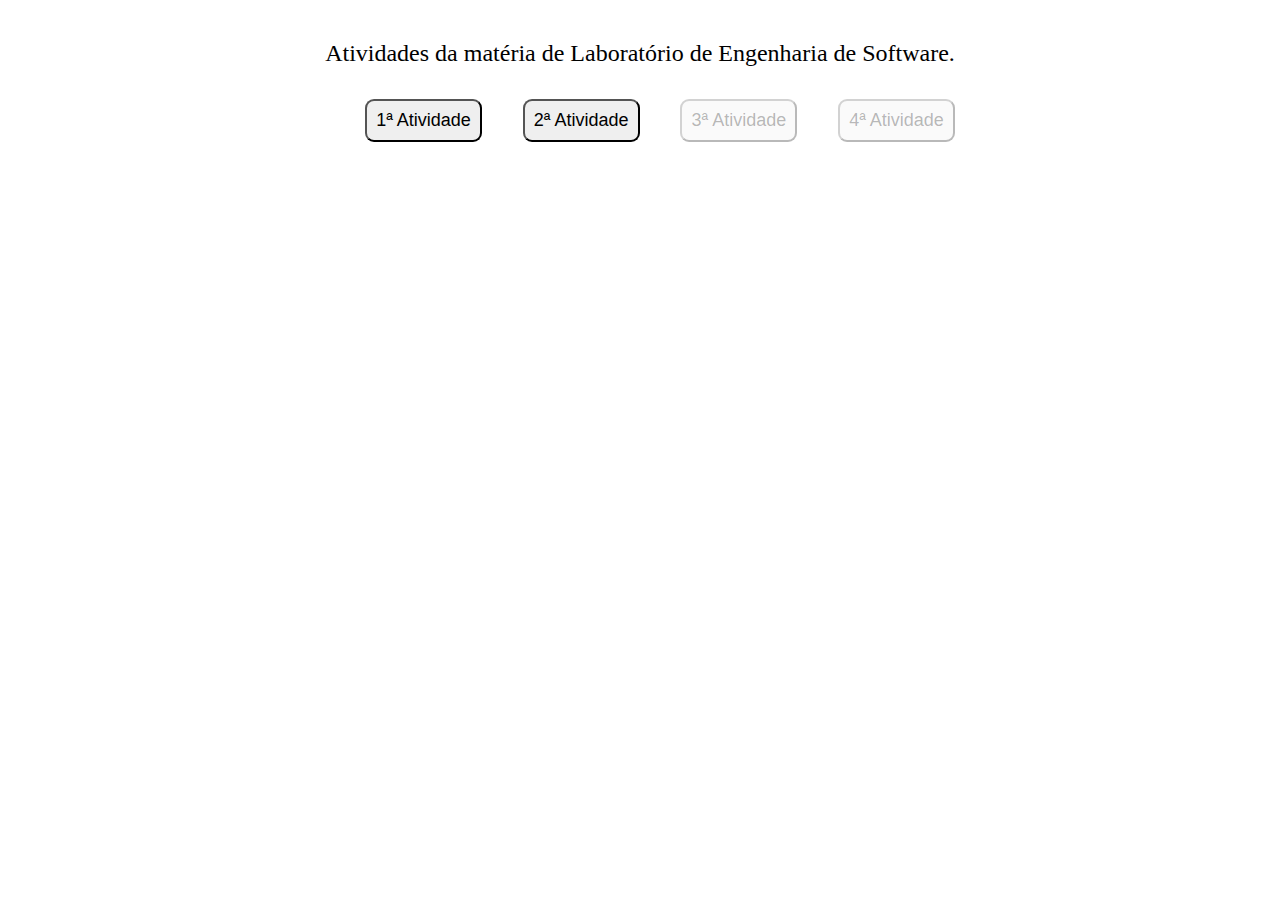
==== 07_mar/index.html @ 42ac37ff "em andamento..." ====
<!DOCTYPE html>
<html lang="pt-br">
<head>
    <meta charset="UTF-8">
    <meta http-equiv="X-UA-Compatible" content="IE=edge">
    <meta name="viewport" content="width=device-width, initial-scale=1.0">

    <title>Exercício 3</title>

    <link rel="stylesheet" href="../style.css">
    <script src="script.js" defer></script>
</head>
<body>
    <!-- 
        1. Implemente um script JavaScript que exiba a data atual no formato:
            Quarta-feira, 15 de fevereiro de 2023

        2. Pesquise a utilização do método setTimeout() e implemente um relógio que atualize o horário a cada segundo:

        3. Implemente um script que leia uma palavra ou frase de um campo de texto e exiba em uma janela de alert se o texto é ou não um palíndromo.

        ATUALIZE SEU PROJETO NO GIT E COLOQUE EM PRODUÇÃO
    -->

    <div class="container">
        <div class="principal">
            <div>
                <p>Escreva o nome de um carro, selecione a marca e clique em <strong>Adicionar</strong>:</p>
                <form action="" method="post" id="form-carro">
                    <div class="pre-form">
                        <div>
                            <label for="carro">Carro:</label>
                            <input type="text" name="carro" id="carro" placeholder="Ex.: Hilux." required>
                        </div>

                        <div>
                            <label for="marca">Marca:</label>
                            <select name="marca" id="marca" required>
                                <option value="" class="d-none">-- Informe --</option>
                                <option value="1">Toyota</option>
                                <option value="2">Volkswagen</option>
                                <option value="3">Honda</option>
                                <option value="4">Hyundai</option>
                                <option value="5">Ford</option>
                                <option value="6">Porsche</option>
                                <option value="7">Ferrari</option>
                                <option value="8">Chevrolet</option>
                                <option value="9">Outro</option>
                            </select>
                        </div>

                        <div>
                            <button class="maozinha">Adicionar</button>
                        </div>
                    </div>
                </form>
            </div>

            <div>
                <p><em>Seus carros aparecerão aqui...</em></p>
            </div>

            <div class="d-none">
                <details class="d-none">
                    <summary>Chevrolet</summary>
                    <ol>
                        <li>
                            
                        </li>
                    </ol>
                </details>

                <details class="d-none">
                    <summary>Ferrari</summary>
                    <ol>
                        <li>
                            
                        </li>
                    </ol>
                </details>

                <details class="d-none">
                    <summary>Ford</summary>
                    <ol>
                        <li>
                            
                        </li>
                    </ol>
                </details>

                <details class="d-none">
                    <summary>Honda</summary>
                    <ol>
                        <li>
                            
                        </li>
                    </ol>
                </details>

                <details class="d-none">
                    <summary>Hyundai</summary>
                    <ol>
                        <li>
                            
                        </li>
                    </ol>
                </details>

                <details class="d-none">
                    <summary>Outros</summary>
                    <ol>
                        <li>
                            
                        </li>
                    </ol>
                </details>

                <details class="d-none">
                    <summary>Porsche</summary>
                    <ol>
                        <li>
                            
                        </li>
                    </ol>
                </details>

                <details class="d-none">
                    <summary>Toyota</summary>
                    <ol>
                        <li>
                            
                        </li>
                    </ol>
                </details>

                <details class="d-none">
                    <summary>Volkswagen</summary>
                    <ol>
                        <li>
                            
                        </li>
                    </ol>
                </details>

                <details class="d-none">
                    <summary>Ford</summary>
                    <ol>
                        <li>
                            
                        </li>
                    </ol>
                </details>
            </div>

            <div class="voltar">
                <button class="maozinha" id="btn-voltar">&lt;&lt; Voltar</button>
            </div>
        </div>
    </div>
</body>
</html>
---- style.css ----
.container {
    display: flex;
    justify-content: center;
}

.principal {
    width: max-content;
}

.principal > div {
    margin-top: 2em;
}

.principal > div.voltar {
    margin-top: 3em;
}

.botoes-principais {
    display: flex;
    justify-content: space-between;
}

.botoes-principais > li {
    list-style: none;
}

.botoes-principais > li:not(:first-child) {
    margin-left: 10px;
}

.botoes-principais > li:not(:last-child) {
    margin-right: 10px;
}

.p-principal {
    font-size: x-large;
}

button {
    border-radius: 0.5em;
    padding: 0.5em;
}

.botoes-principais > li > button {
    font-size: large;
}

span.hoje, .agora {
    width: fit-content;
    border: solid;
    border-radius: 0.5em;
    padding: 0.25em;
}

.agora > span {
    font-weight: bold;
}

.hora-atual, .pre-form {
    display: flex;
    justify-content: space-evenly;
}

.maozinha {
    cursor: pointer;
}

.maozinha:disabled {
    cursor: not-allowed;
}

.d-none {
    display: none;
}
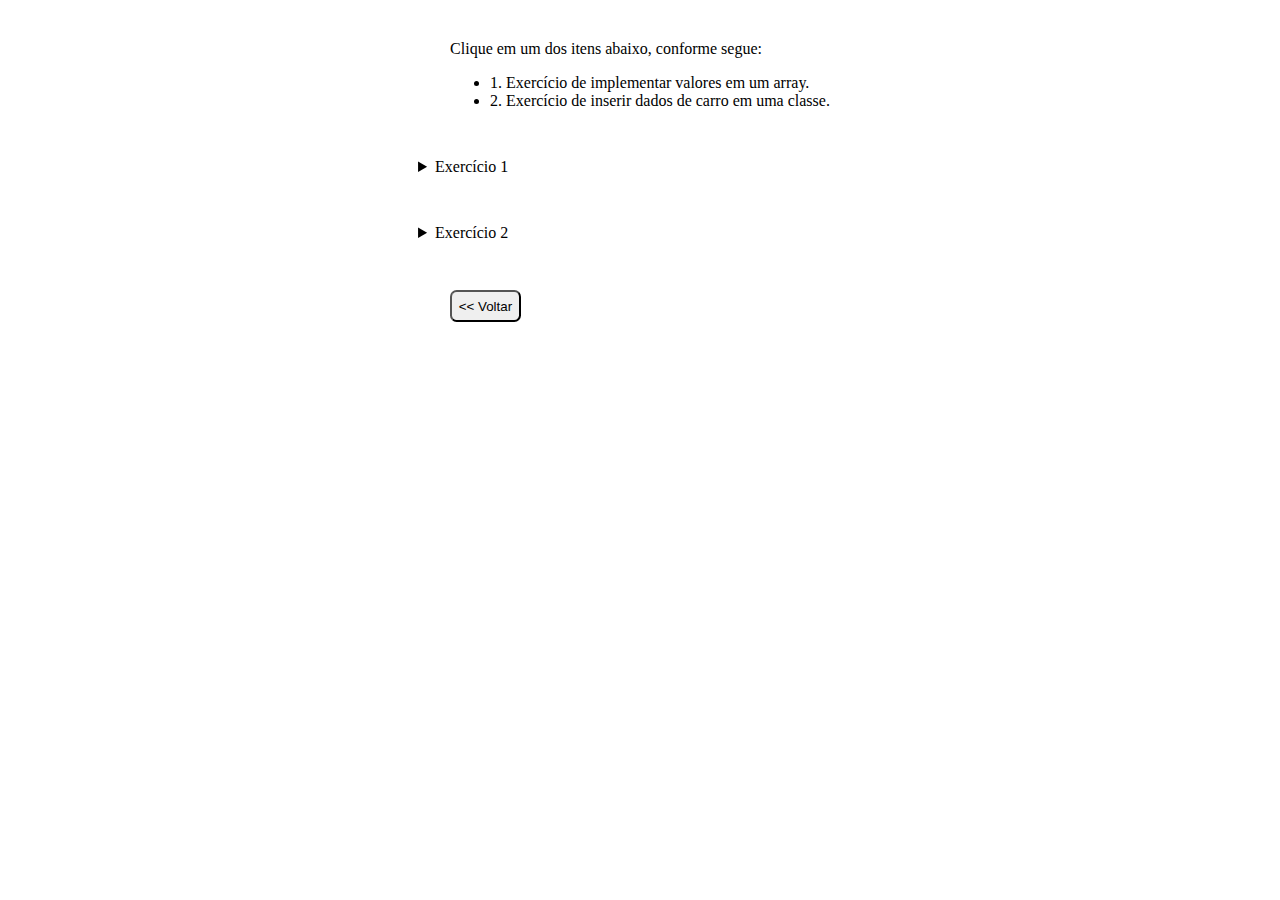
==== commit 631f1b20: "exercicio 3" ====
--- a/07_mar/index.html
+++ b/07_mar/index.html
@@ -12,145 +12,207 @@
 </head>
 <body>
     <!-- 
-        1. Implemente um script JavaScript que exiba a data atual no formato:
-            Quarta-feira, 15 de fevereiro de 2023
-
-        2. Pesquise a utilização do método setTimeout() e implemente um relógio que atualize o horário a cada segundo:
-
-        3. Implemente um script que leia uma palavra ou frase de um campo de texto e exiba em uma janela de alert se o texto é ou não um palíndromo.
-
-        ATUALIZE SEU PROJETO NO GIT E COLOQUE EM PRODUÇÃO
+        1. Implemente um script com um array cujos valores sejam adicionados dinamicamente pelo usuário utilizando-se formulário. A cada nova inserção exiba todos os dados cadastrados em ordem alfabética em uma lista ordenada do html.
+
+        2. Implemente um formulario HTML para input das características de um carro:
+            marca, modelo, ano, cor, kilometragem, valor_fipe
+        Implemente um script que armazene as características preenchidas no formulário em um objeto e que contenha, além das propriedades acima, dois métodos:
+            anosUtilizacao() –deve retornar quantos anos de utilização o veículo possui;
+            valorMercado() –deve retornar o valor de mercado considerando a seguinte regra:
+                carros que rodam até 30.000 km/ano –110% do valor_fipe
+                carros que rodam entre 30.000 e 50.000 km/ano –100% do valor_fipe
+                carros que rodam mais que 50.000 km/ano –90% do valor_fipe
+        Preenchidos os campos os métodos criados devem ser utilizados para exibir quantos anos o veículo tem de utilização juntamente com seu valor de mercado.
     -->
 
     <div class="container">
         <div class="principal">
-            <div>
-                <p>Escreva o nome de um carro, selecione a marca e clique em <strong>Adicionar</strong>:</p>
-                <form action="" method="post" id="form-carro">
-                    <div class="pre-form">
-                        <div>
-                            <label for="carro">Carro:</label>
-                            <input type="text" name="carro" id="carro" placeholder="Ex.: Hilux." required>
+            <div id="texto-resumo">
+                <p>Clique em um dos itens abaixo, conforme segue:</p>
+                <ul>
+                    <li>1. Exercício de implementar valores em um array.</li>
+                    <li>2. Exercício de inserir dados de carro em uma classe.</li>
+                </ul>
+            </div>
+            <details id="exercicio-1" class="my-1 top-of-list">
+                <summary>Exercício 1</summary>
+                <div>
+                    <p>Escreva o nome de um carro, selecione a marca e clique em <strong>Adicionar</strong>:</p>
+    
+                    <form action="" method="post" id="form-carro-simples">
+                        <div class="pre-form">
+                            <div>
+                                <label for="marca-simples">Marca:</label>
+                                <input type="text" name="marca-simples" id="marca-simples" placeholder="Ex.: Hilux." required>
+                            </div>
+    
+                            <div>
+                                <label for="modelo-simples">Modelo:</label>
+                                <select name="modelo-simples" id="modelo-simples" required>
+                                    <option value="" class="d-none">-- Informe --</option>
+                                    <option value="toyota">Toyota</option>
+                                    <option value="volkswagen">Volkswagen</option>
+                                    <option value="honda">Honda</option>
+                                    <option value="hyundai">Hyundai</option>
+                                    <option value="ford">Ford</option>
+                                    <option value="porsche">Porsche</option>
+                                    <option value="ferrari">Ferrari</option>
+                                    <option value="chevrolet">Chevrolet</option>
+                                    <option value="outros">Outro</option>
+                                </select>
+                            </div>
+    
+                            <div>
+                                <button class="maozinha">Adicionar</button>
+                            </div>
                         </div>
-
-                        <div>
-                            <label for="marca">Marca:</label>
-                            <select name="marca" id="marca" required>
-                                <option value="" class="d-none">-- Informe --</option>
-                                <option value="1">Toyota</option>
-                                <option value="2">Volkswagen</option>
-                                <option value="3">Honda</option>
-                                <option value="4">Hyundai</option>
-                                <option value="5">Ford</option>
-                                <option value="6">Porsche</option>
-                                <option value="7">Ferrari</option>
-                                <option value="8">Chevrolet</option>
-                                <option value="9">Outro</option>
-                            </select>
+                    </form>
+    
+                    <div class="my-1 flex-evenly-center">
+                        <button type="reset" id="button-limpar" class="maozinha" form="form-carro-simples">Limpar tudo</button>
+                    </div>
+                </div>
+    
+                <div id="div-sem-carros">
+                    <p><em>Seus carros aparecerão aqui...</em></p>
+                </div>
+    
+                <div id="div-carros-simples" class="d-none">
+                    <details id="details-chevrolet" class="d-none">
+                        <summary class="list-items">Chevrolet</summary>
+                        <ol></ol>
+                    </details>
+    
+                    <details id="details-ferrari" class="d-none">
+                        <summary class="list-items">Ferrari</summary>
+                        <ol></ol>
+                    </details>
+    
+                    <details id="details-ford" class="d-none">
+                        <summary class="list-items">Ford</summary>
+                        <ol></ol>
+                    </details>
+    
+                    <details id="details-honda" class="d-none">
+                        <summary class="list-items">Honda</summary>
+                        <ol></ol>
+                    </details>
+    
+                    <details id="details-hyundai" class="d-none">
+                        <summary class="list-items">Hyundai</summary>
+                        <ol></ol>
+                    </details>
+    
+                    <details id="details-porsche" class="d-none">
+                        <summary class="list-items">Porsche</summary>
+                        <ol></ol>
+                    </details>
+    
+                    <details id="details-toyota" class="d-none">
+                        <summary class="list-items">Toyota</summary>
+                        <ol></ol>
+                    </details>
+    
+                    <details id="details-volkswagen" class="d-none">
+                        <summary class="list-items">Volkswagen</summary>
+                        <ol></ol>
+                    </details>
+    
+                    <details id="details-outros" class="d-none">
+                        <summary class="list-items">Outros</summary>
+                        <ol></ol>
+                    </details>
+                </div>
+            </details>
+            
+            <details id="exercicio-2" class="my-1 top-of-list">
+                <summary>Exercício 2</summary>
+                <div>
+                    <p>Escreva o nome de um carro, selecione a marca e clique em <strong>Adicionar</strong>:</p>
+    
+                    <form action="" method="post" id="form-carro-detalhado">
+                        <div class="pre-form-carro">
+                            <div>
+                                <label for="marca-detalhado">Marca:</label>
+                                <input type="text" name="marca-detalhado" id="marca-detalhado" placeholder="Ex.: Hilux." required>
+                            </div>
+
+                            <div>
+                                <label for="ano-detalhado">Ano:</label>
+                                <input type="number" min="1900" step="1" name="ano-detalhado" id="ano-detalhado" placeholder="Ex.: 2022." required>
+                            </div>
+                            
+                            <div>
+                                <label for="cor-detalhado">Cor:</label>
+                                <input type="text" name="cor-detalhado" id="cor-detalhado" placeholder="Ex.: Branco." required>
+                            </div>
+
+                            <div>
+                                <label for="quilometragem-detalhado">Quilometragem:</label>
+                                <input type="number" min="0" step="1" name="quilometragem-detalhado" id="quilometragem-detalhado" placeholder="Ex.: 50000." required>
+                            </div>
+
+                            <div>
+                                <label for="valor-fipe-detalhado">Valor Fipe (em R$):</label>
+                                <input type="number" min="1000.00" step="1" name="valor-fipe-detalhado" id="valor-fipe-detalhado" placeholder="Ex.: 120000." required>
+                            </div>
+    
+                            <div>
+                                <label for="modelo-detalhado">Modelo:</label>
+                                <select name="modelo-detalhado" id="modelo-detalhado" required>
+                                    <option value="" class="d-none">-- Informe --</option>
+                                    <option value="toyota">Toyota</option>
+                                    <option value="volkswagen">Volkswagen</option>
+                                    <option value="honda">Honda</option>
+                                    <option value="hyundai">Hyundai</option>
+                                    <option value="ford">Ford</option>
+                                    <option value="porsche">Porsche</option>
+                                    <option value="ferrari">Ferrari</option>
+                                    <option value="chevrolet">Chevrolet</option>
+                                    <option value="outros">Outro</option>
+                                </select>
+                            </div>
+    
+                            <div>
+                                <button type="reset" id="button-limpar" class="maozinha">Limpar tudo</button>
+                                <button class="maozinha">Adicionar</button>
+                            </div>
                         </div>
-
-                        <div>
-                            <button class="maozinha">Adicionar</button>
-                        </div>
-                    </div>
-                </form>
-            </div>
-
-            <div>
-                <p><em>Seus carros aparecerão aqui...</em></p>
-            </div>
-
-            <div class="d-none">
-                <details class="d-none">
-                    <summary>Chevrolet</summary>
-                    <ol>
-                        <li>
-                            
-                        </li>
-                    </ol>
-                </details>
-
-                <details class="d-none">
-                    <summary>Ferrari</summary>
-                    <ol>
-                        <li>
-                            
-                        </li>
-                    </ol>
-                </details>
-
-                <details class="d-none">
-                    <summary>Ford</summary>
-                    <ol>
-                        <li>
-                            
-                        </li>
-                    </ol>
-                </details>
-
-                <details class="d-none">
-                    <summary>Honda</summary>
-                    <ol>
-                        <li>
-                            
-                        </li>
-                    </ol>
-                </details>
-
-                <details class="d-none">
-                    <summary>Hyundai</summary>
-                    <ol>
-                        <li>
-                            
-                        </li>
-                    </ol>
-                </details>
-
-                <details class="d-none">
-                    <summary>Outros</summary>
-                    <ol>
-                        <li>
-                            
-                        </li>
-                    </ol>
-                </details>
-
-                <details class="d-none">
-                    <summary>Porsche</summary>
-                    <ol>
-                        <li>
-                            
-                        </li>
-                    </ol>
-                </details>
-
-                <details class="d-none">
-                    <summary>Toyota</summary>
-                    <ol>
-                        <li>
-                            
-                        </li>
-                    </ol>
-                </details>
-
-                <details class="d-none">
-                    <summary>Volkswagen</summary>
-                    <ol>
-                        <li>
-                            
-                        </li>
-                    </ol>
-                </details>
-
-                <details class="d-none">
-                    <summary>Ford</summary>
-                    <ol>
-                        <li>
-                            
-                        </li>
-                    </ol>
-                </details>
-            </div>
+                    </form>
+                </div>
+    
+                <div id="div-sem-detalhes">
+                    <p><em>Os detalhes do seu carro aparecerão aqui...</em></p>
+                </div>
+
+                <div id="div-detalhes" class="d-none div-detalhes">
+                    <dl class="detalhes" id="dl-detalhes">
+                        <dt class="" id="dt-marca">Marca</dt>
+                        <dd class="" id="dd-marca"></dd>
+    
+                        <dt class="" id="dt-modelo">Modelo</dt>
+                        <dd class="" id="dd-modelo"></dd>
+    
+                        <dt class="" id="dt-ano">Ano</dt>
+                        <dd class="" id="dd-ano"></dd>
+    
+                        <dt class="" id="dt-cor">Cor</dt>
+                        <dd class="" id="dd-cor"></dd>
+    
+                        <dt class="" id="dt-quilometragem">Quilometragem</dt>
+                        <dd class="" id="dd-quilometragem"></dd>
+    
+                        <dt class="" id="dt-valor-fipe">Valor Fipe</dt>
+                        <dd class="" id="dd-valor-fipe"></dd>
+
+                        <dt class="" id="dt-anos-utilizacao">Anos de Utilização</dt>
+                        <dd class="" id="dd-anos-utilizacao"></dd>
+
+                        <dt class="" id="dt-valor-mercado">Valor de Mercado</dt>
+                        <dd class="" id="dd-valor-mercado"></dd>
+                    </dl>
+                </div>
+            </details>
 
             <div class="voltar">
                 <button class="maozinha" id="btn-voltar">&lt;&lt; Voltar</button>
--- a/style.css
+++ b/style.css
@@ -13,6 +13,11 @@
 
 .principal > div.voltar {
     margin-top: 3em;
+}
+
+.my-1 {
+    margin-top: 1em;
+    margin-bottom: 1em;
 }
 
 .botoes-principais {
@@ -56,19 +61,83 @@
     font-weight: bold;
 }
 
-.hora-atual, .pre-form {
+.hora-atual, .pre-form, .flex-evenly-center {
+    max-width: 500px;
+    display: flex;
+    justify-content: space-evenly;
+    align-items: center;
+}
+
+.pre-form-carro {
+    max-width: 700px;
+    display: flex;
+    flex-wrap: wrap;
+}
+
+.pre-form-carro > div {
+    flex: 50%;
+}
+
+.pre-form-carro > div:has(button) {
+    flex: 100%;
     display: flex;
     justify-content: space-evenly;
 }
 
-.maozinha {
+div.div-detalhes {
+    max-width: 700px;
+}
+
+dl.detalhes {
+    display: flex;
+    flex-wrap: wrap;
+}
+
+dl.detalhes > dt {
+    flex: 25%;
+    font-weight: bold;
+}
+
+dl.detalhes > dt:not(:first-child), dl.detalhes > dd:not(:nth-child(2)) {
+    margin-top: 1em;
+}
+
+dl.detalhes > dd {
+    flex: 50%;
+}
+
+.maozinha, summary {
     cursor: pointer;
+}
+
+details.top-of-list {
+    margin-top: 3em;
+}
+
+details.top-of-list > summary {
+    margin-left: -2em;
+}
+
+details[open] > summary.list-items {
+    list-style-type: disc;
+}
+
+details > summary.list-items {
+    list-style-type: circle;
 }
 
 .maozinha:disabled {
     cursor: not-allowed;
 }
 
+.d-block {
+    display: block !important;
+}
+
 .d-none {
-    display: none;
+    display: none !important;
+}
+
+.color-grey {
+    color: grey;
 }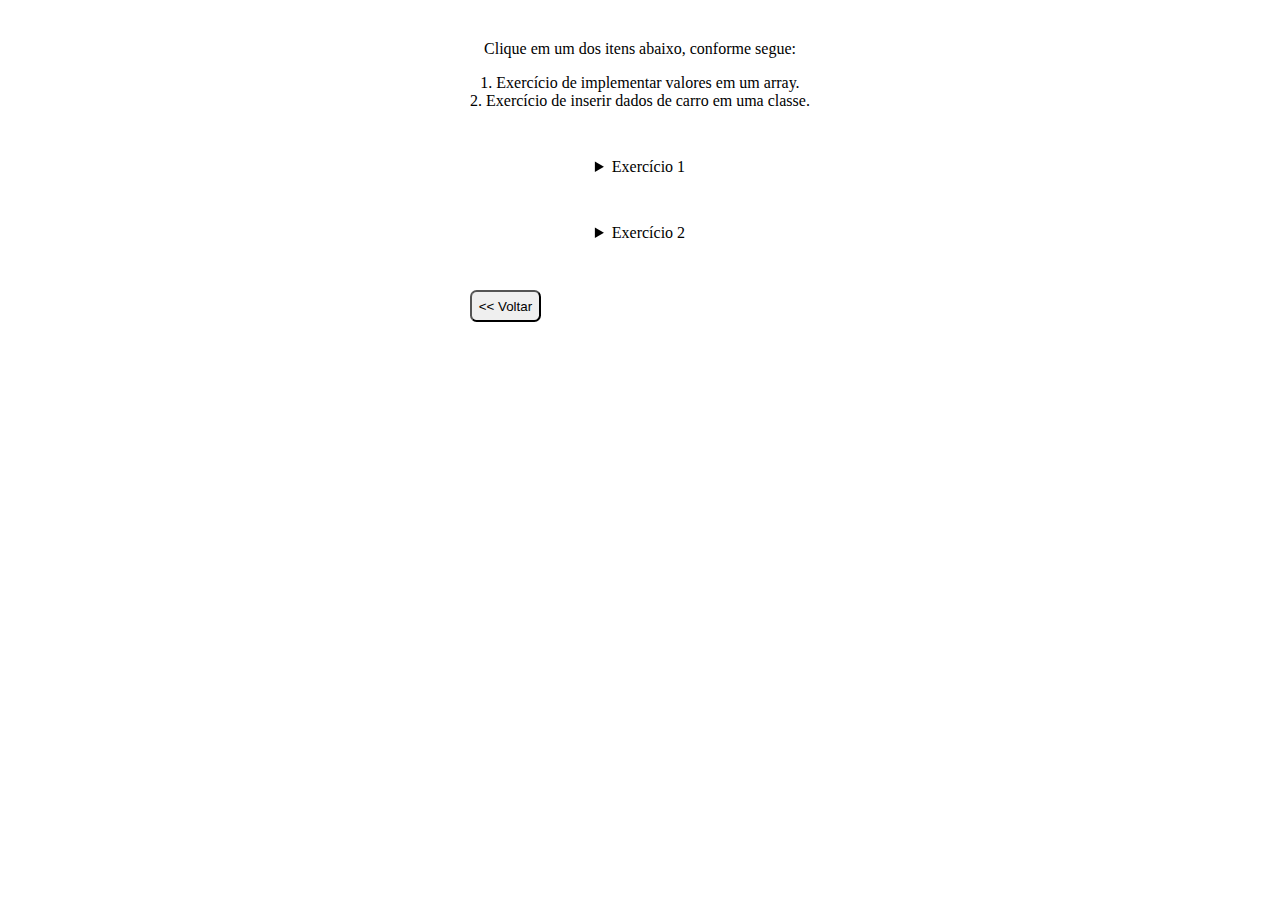
==== commit d5ceaed2: "initialize" ====
--- a/07_mar/index.html
+++ b/07_mar/index.html
@@ -15,7 +15,7 @@
         1. Implemente um script com um array cujos valores sejam adicionados dinamicamente pelo usuário utilizando-se formulário. A cada nova inserção exiba todos os dados cadastrados em ordem alfabética em uma lista ordenada do html.
 
         2. Implemente um formulario HTML para input das características de um carro:
-            marca, modelo, ano, cor, kilometragem, valor_fipe
+            modelo, marca, ano, cor, kilometragem, valor_fipe
         Implemente um script que armazene as características preenchidas no formulário em um objeto e que contenha, além das propriedades acima, dois métodos:
             anosUtilizacao() –deve retornar quantos anos de utilização o veículo possui;
             valorMercado() –deve retornar o valor de mercado considerando a seguinte regra:
@@ -27,28 +27,28 @@
 
     <div class="container">
         <div class="principal">
-            <div id="texto-resumo">
+            <div id="texto-resumo" class="texto-resumo">
                 <p>Clique em um dos itens abaixo, conforme segue:</p>
-                <ul>
-                    <li>1. Exercício de implementar valores em um array.</li>
-                    <li>2. Exercício de inserir dados de carro em uma classe.</li>
-                </ul>
+                <ol>
+                    <li>Exercício de implementar valores em um array.</li>
+                    <li>Exercício de inserir dados de carro em uma classe.</li>
+                </ol>
             </div>
             <details id="exercicio-1" class="my-1 top-of-list">
                 <summary>Exercício 1</summary>
                 <div>
-                    <p>Escreva o nome de um carro, selecione a marca e clique em <strong>Adicionar</strong>:</p>
+                    <p>Escreva o nome de um carro, selecione a modelo e clique em <strong>Adicionar</strong>:</p>
     
                     <form action="" method="post" id="form-carro-simples">
                         <div class="pre-form">
                             <div>
+                                <label for="modelo-simples">Modelo:</label>
+                                <input type="text" name="modelo-simples" id="modelo-simples" placeholder="Ex.: Hilux" required>
+                            </div>
+    
+                            <div>
                                 <label for="marca-simples">Marca:</label>
-                                <input type="text" name="marca-simples" id="marca-simples" placeholder="Ex.: Hilux." required>
-                            </div>
-    
-                            <div>
-                                <label for="modelo-simples">Modelo:</label>
-                                <select name="modelo-simples" id="modelo-simples" required>
+                                <select name="marca-simples" id="marca-simples" required>
                                     <option value="" class="d-none">-- Informe --</option>
                                     <option value="toyota">Toyota</option>
                                     <option value="volkswagen">Volkswagen</option>
@@ -128,38 +128,38 @@
             <details id="exercicio-2" class="my-1 top-of-list">
                 <summary>Exercício 2</summary>
                 <div>
-                    <p>Escreva o nome de um carro, selecione a marca e clique em <strong>Adicionar</strong>:</p>
+                    <p>Escreva o nome de um carro, selecione a modelo e clique em <strong>Adicionar</strong>:</p>
     
                     <form action="" method="post" id="form-carro-detalhado">
                         <div class="pre-form-carro">
                             <div>
+                                <label for="modelo-detalhado">Modelo:</label>
+                                <input type="text" name="modelo-detalhado" id="modelo-detalhado" placeholder="Ex.: Hilux" required>
+                            </div>
+
+                            <div>
+                                <label for="ano-detalhado">Ano:</label>
+                                <input type="number" min="1900" step="1" name="ano-detalhado" id="ano-detalhado" placeholder="Ex.: 2022" required>
+                            </div>
+                            
+                            <div>
+                                <label for="cor-detalhado">Cor:</label>
+                                <input type="text" name="cor-detalhado" id="cor-detalhado" placeholder="Ex.: Branco" required>
+                            </div>
+
+                            <div>
+                                <label for="quilometragem-detalhado">Quilometragem:</label>
+                                <input type="number" min="0" step="1" name="quilometragem-detalhado" id="quilometragem-detalhado" placeholder="Ex.: 50000" required>
+                            </div>
+
+                            <div>
+                                <label for="valor-fipe-detalhado">Valor Fipe (em R$):</label>
+                                <input type="number" min="1000.00" step="1" name="valor-fipe-detalhado" id="valor-fipe-detalhado" placeholder="Ex.: 120000" required>
+                            </div>
+    
+                            <div>
                                 <label for="marca-detalhado">Marca:</label>
-                                <input type="text" name="marca-detalhado" id="marca-detalhado" placeholder="Ex.: Hilux." required>
-                            </div>
-
-                            <div>
-                                <label for="ano-detalhado">Ano:</label>
-                                <input type="number" min="1900" step="1" name="ano-detalhado" id="ano-detalhado" placeholder="Ex.: 2022." required>
-                            </div>
-                            
-                            <div>
-                                <label for="cor-detalhado">Cor:</label>
-                                <input type="text" name="cor-detalhado" id="cor-detalhado" placeholder="Ex.: Branco." required>
-                            </div>
-
-                            <div>
-                                <label for="quilometragem-detalhado">Quilometragem:</label>
-                                <input type="number" min="0" step="1" name="quilometragem-detalhado" id="quilometragem-detalhado" placeholder="Ex.: 50000." required>
-                            </div>
-
-                            <div>
-                                <label for="valor-fipe-detalhado">Valor Fipe (em R$):</label>
-                                <input type="number" min="1000.00" step="1" name="valor-fipe-detalhado" id="valor-fipe-detalhado" placeholder="Ex.: 120000." required>
-                            </div>
-    
-                            <div>
-                                <label for="modelo-detalhado">Modelo:</label>
-                                <select name="modelo-detalhado" id="modelo-detalhado" required>
+                                <select name="marca-detalhado" id="marca-detalhado" required>
                                     <option value="" class="d-none">-- Informe --</option>
                                     <option value="toyota">Toyota</option>
                                     <option value="volkswagen">Volkswagen</option>
@@ -187,11 +187,11 @@
 
                 <div id="div-detalhes" class="d-none div-detalhes">
                     <dl class="detalhes" id="dl-detalhes">
+                        <dt class="" id="dt-modelo">Modelo</dt>
+                        <dd class="" id="dd-modelo"></dd>
+    
                         <dt class="" id="dt-marca">Marca</dt>
                         <dd class="" id="dd-marca"></dd>
-    
-                        <dt class="" id="dt-modelo">Modelo</dt>
-                        <dd class="" id="dd-modelo"></dd>
     
                         <dt class="" id="dt-ano">Ano</dt>
                         <dd class="" id="dd-ano"></dd>
--- a/style.css
+++ b/style.css
@@ -35,6 +35,15 @@
 
 .botoes-principais > li:not(:last-child) {
     margin-right: 10px;
+}
+
+div.texto-resumo {
+    text-align: center;
+}
+
+div.texto-resumo > ol {
+    list-style-position: inside;
+    padding: 0;
 }
 
 .p-principal {
@@ -115,7 +124,8 @@
 }
 
 details.top-of-list > summary {
-    margin-left: -2em;
+    /* margin-left: -2em; */
+    text-align: center;
 }
 
 details[open] > summary.list-items {
